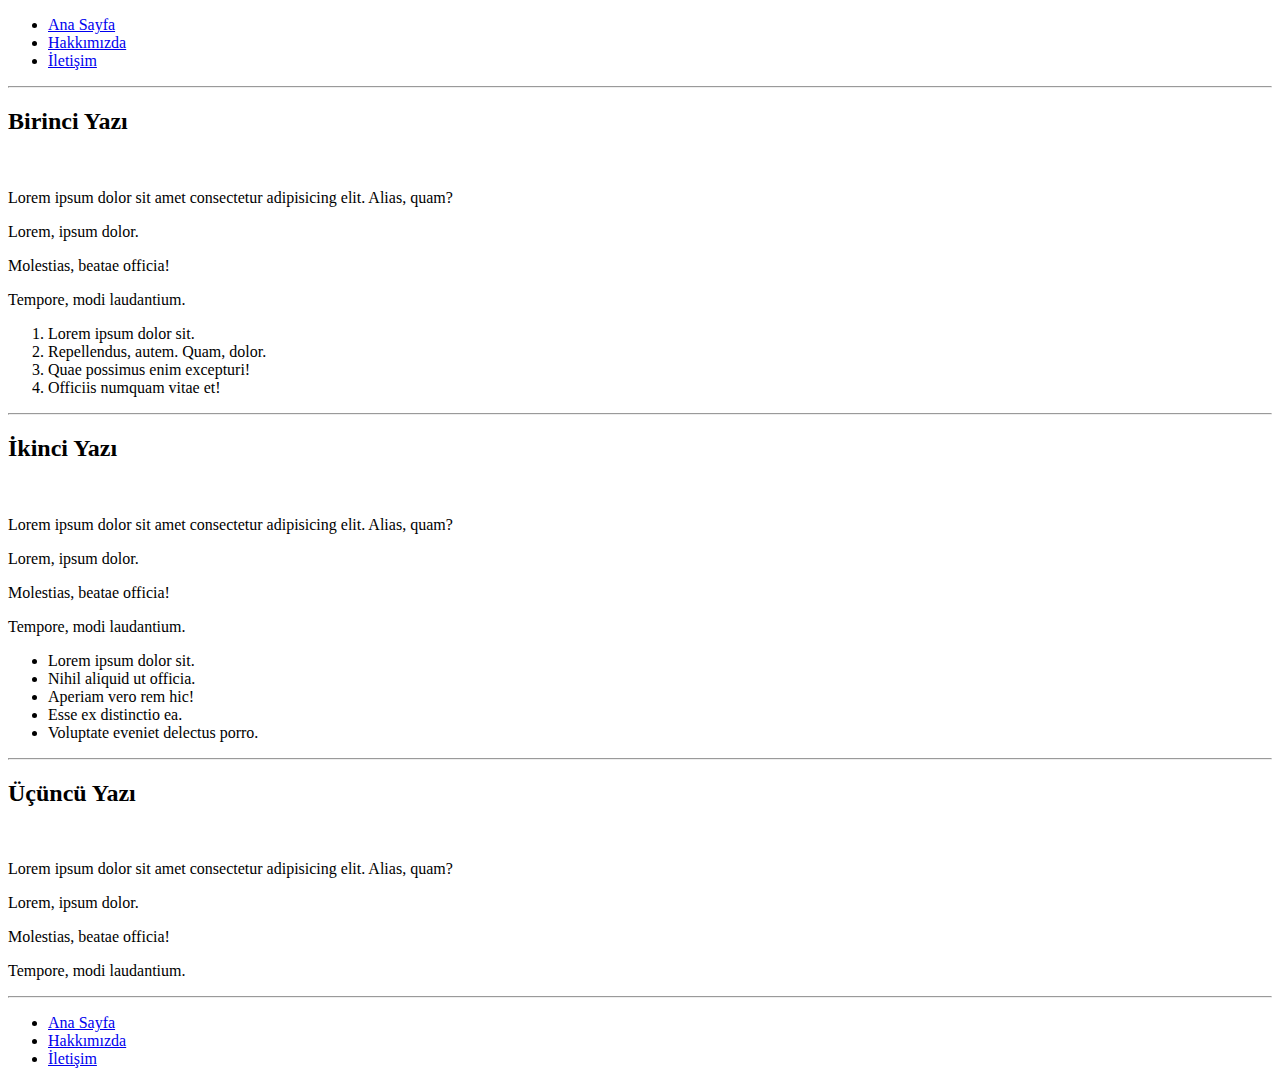
==== index.html @ 954f6480 "first commit" ====
<!DOCTYPE html>
<html lang="tr">
<head>
    <meta charset="UTF-8">
    <meta name="viewport" content="width=device-width, initial-scale=1.0">
    <title>Ana Sayfa</title>
</head>
<body>
    <!--navbar Start-->
    <header>
        <nav>
            <ul>
                <li>
                    <a href="index.html">Ana Sayfa</a>
                </li>
                <li>
                    <a href="aboutUs.html">Hakkımızda</a>
                </li>
                <li>
                    <a href="contact.html">İletişim</a>
                </li>
            </ul>
            <hr>
        </nav>
    </header>
    <!--navbar End-->

    <!--content Start-->
    <section>
        <!--Articles Start--> 
        <article>
            <h2>Birinci Yazı</h2>
            <img src="https://picsum.photos/id/134/500/300" alt="">
            <p>Lorem ipsum dolor sit amet consectetur adipisicing elit. Alias, quam?</p>
            <p>Lorem, ipsum dolor.</p>
            <p>Molestias, beatae officia!</p>
            <p>Tempore, modi laudantium.</p>
            <ol>
                <li>Lorem ipsum dolor sit.</li>
                <li>Repellendus, autem. Quam, dolor.</li>
                <li>Quae possimus enim excepturi!</li>
                <li>Officiis numquam vitae et!</li>
            </ol>
            <hr>
        </article>
        <article>
            <h2>İkinci Yazı</h2>
            <img src="https://picsum.photos/id/232/500/300" alt="">
            <p>Lorem ipsum dolor sit amet consectetur adipisicing elit. Alias, quam?</p>
            <p>Lorem, ipsum dolor.</p>
            <p>Molestias, beatae officia!</p>
            <p>Tempore, modi laudantium.</p>
            <ul>
                <li>Lorem ipsum dolor sit.</li>
                <li>Nihil aliquid ut officia.</li>
                <li>Aperiam vero rem hic!</li>
                <li>Esse ex distinctio ea.</li>
                <li>Voluptate eveniet delectus porro.</li>
            </ul>
            <hr>
        </article>
        <article>
            <h2>Üçüncü Yazı</h2>
            <img src="https://picsum.photos/id/234/500/300" alt="">
            <p>Lorem ipsum dolor sit amet consectetur adipisicing elit. Alias, quam?</p>
            <p>Lorem, ipsum dolor.</p>
            <p>Molestias, beatae officia!</p>
            <p>Tempore, modi laudantium.</p>
            <hr>
        </article>
        <!--Articles End-->
    </section>
    <!--content End-->

    <!--footer Start-->
    <footer>
        <nav>
            <ul>
                <li>
                    <a href="index.html">Ana Sayfa</a>
                </li>
                <li>
                    <a href="aboutUs.html">Hakkımızda</a>
                </li>
                <li>
                    <a href="contact.html">İletişim</a>
                </li>
            </ul>
        </nav>
    </footer>
    <!--footer End-->
    
</body>
</html>
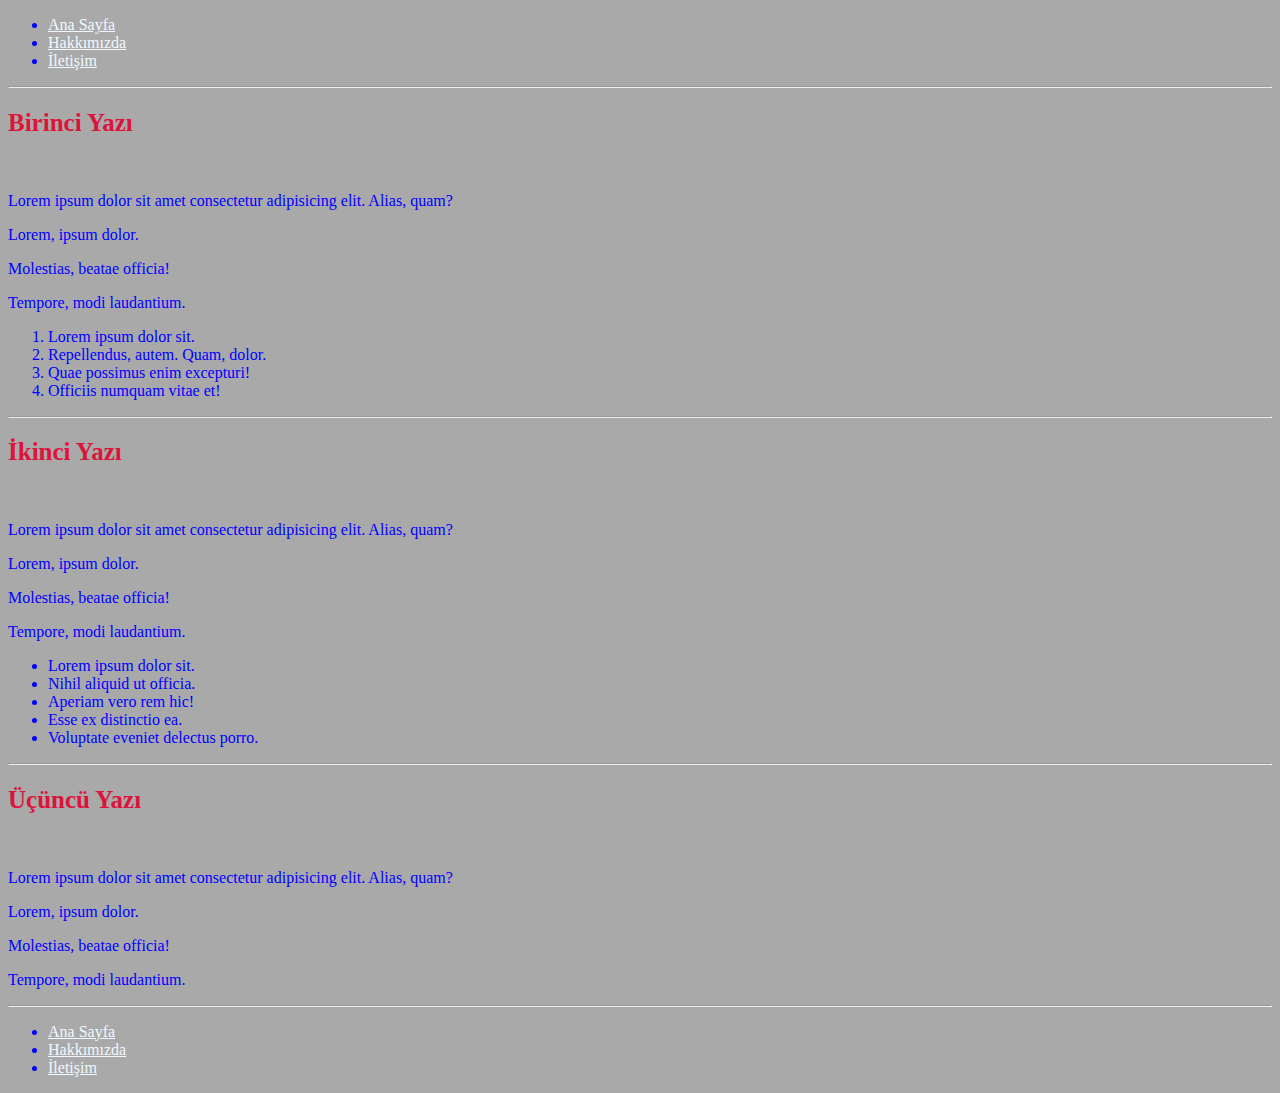
==== commit bc097c1b: "renk" ====
--- a/index.html
+++ b/index.html
@@ -1,6 +1,7 @@
 <!DOCTYPE html>
 <html lang="tr">
 <head>
+    <link rel="stylesheet" type="text/css" href="css.css">
     <meta charset="UTF-8">
     <meta name="viewport" content="width=device-width, initial-scale=1.0">
     <title>Ana Sayfa</title>
@@ -89,6 +90,5 @@
         </nav>
     </footer>
     <!--footer End-->
-    
 </body>
 </html>--- a/css.css
+++ b/css.css
@@ -0,0 +1,4 @@
+*  {color: blue;}
+h2 {color: crimson; font-size: 25px;}
+body{background-color: darkgray;}
+a {color: aliceblue;}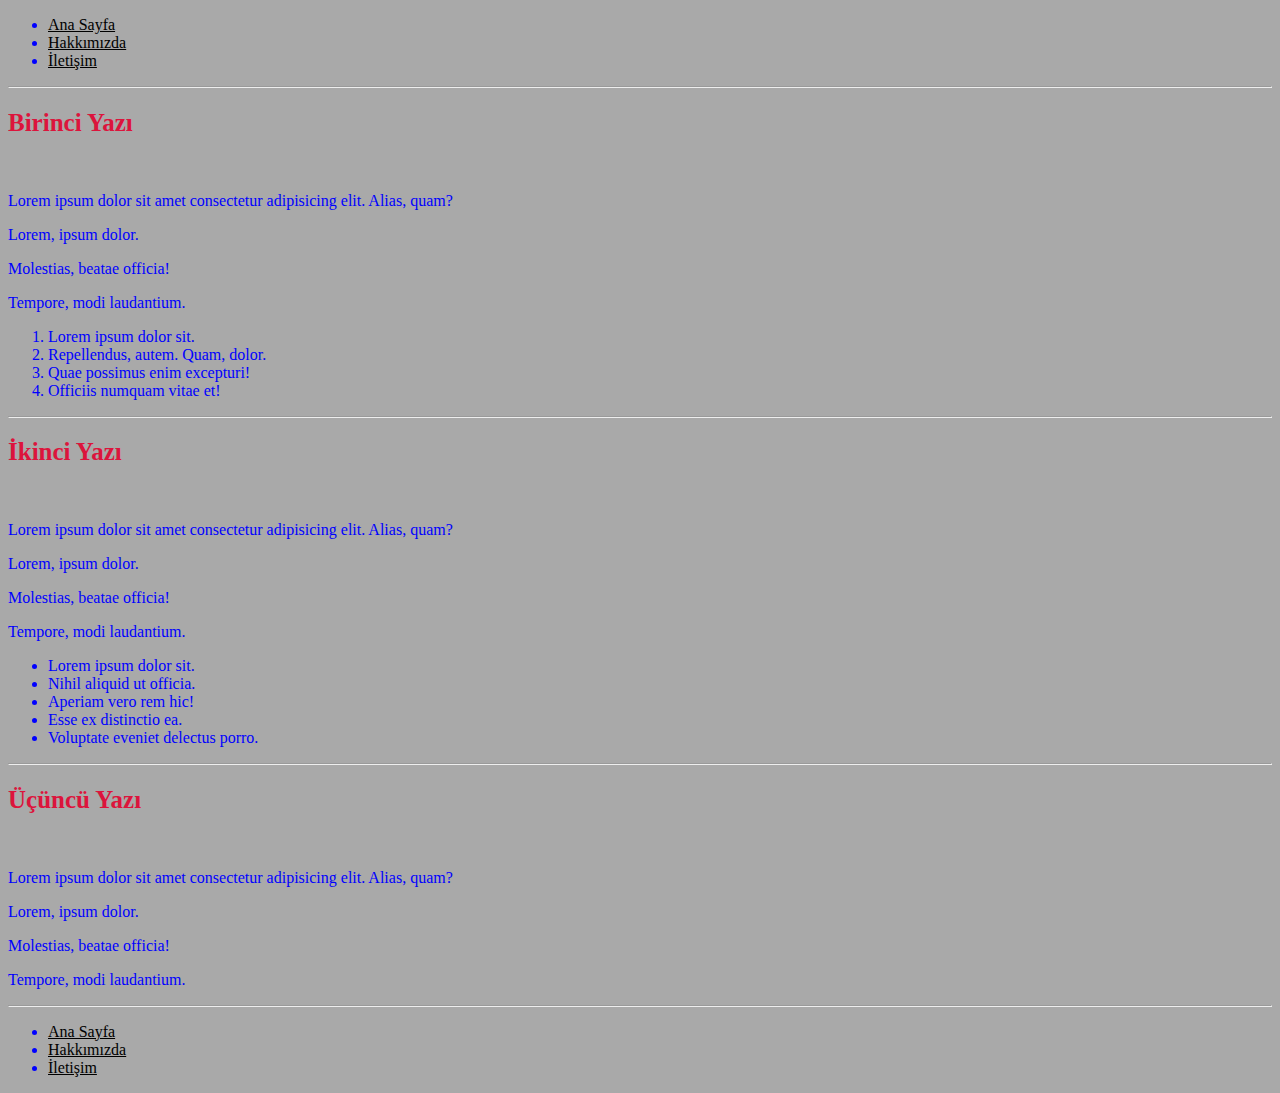
==== commit 4fb804e0: "css2" ====
--- a/index.html
+++ b/index.html
@@ -1,7 +1,7 @@
 <!DOCTYPE html>
 <html lang="tr">
 <head>
-    <link rel="stylesheet" type="text/css" href="css.css">
+    <link rel="stylesheet" type="text/css" href="style.css">
     <meta charset="UTF-8">
     <meta name="viewport" content="width=device-width, initial-scale=1.0">
     <title>Ana Sayfa</title>
--- a/style.css
+++ b/style.css
@@ -0,0 +1,5 @@
+/* Açıklama  */
+*  {color: blue;}
+h2 {color: crimson; font-size: 25px;}
+body{background-color: darkgray;}
+a {color: black;}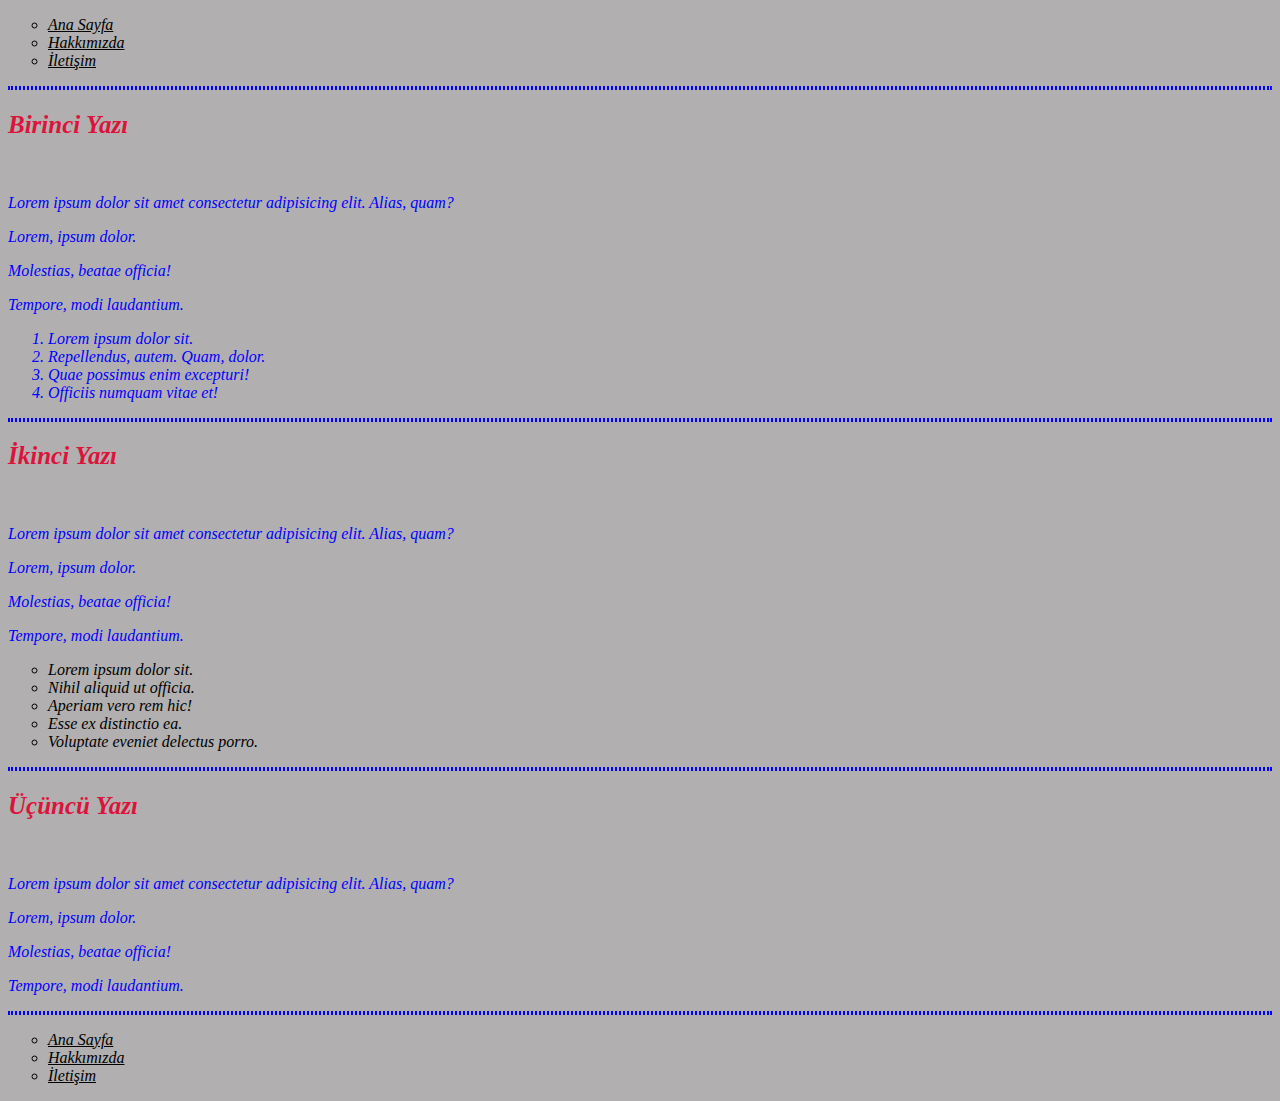
==== commit 38b99034: "css" ====
--- a/index.html
+++ b/index.html
@@ -17,7 +17,7 @@
                 <li>
                     <a href="aboutUs.html">Hakkımızda</a>
                 </li>
-                <li>
+                <li> 
                     <a href="contact.html">İletişim</a>
                 </li>
             </ul>
--- a/style.css
+++ b/style.css
@@ -1,5 +1,20 @@
 /* Açıklama  */
 *  {color: blue;}
-h2 {color: crimson; font-size: 25px;}
-body{background-color: darkgray;}
-a {color: black;}+h1, h2, h3, h4, h5, h6 {color: crimson;
+     font-size: 25px;
+    ;}
+
+
+body{background-color: rgb(177, 175, 175);
+    font-family: cursive;
+    font-style: oblique;
+    font-size: 1em;
+}
+
+a {color: black;}
+
+ul li {color: black;
+    list-style:circle;}
+hr {
+    border: 2px dotted blue;
+}